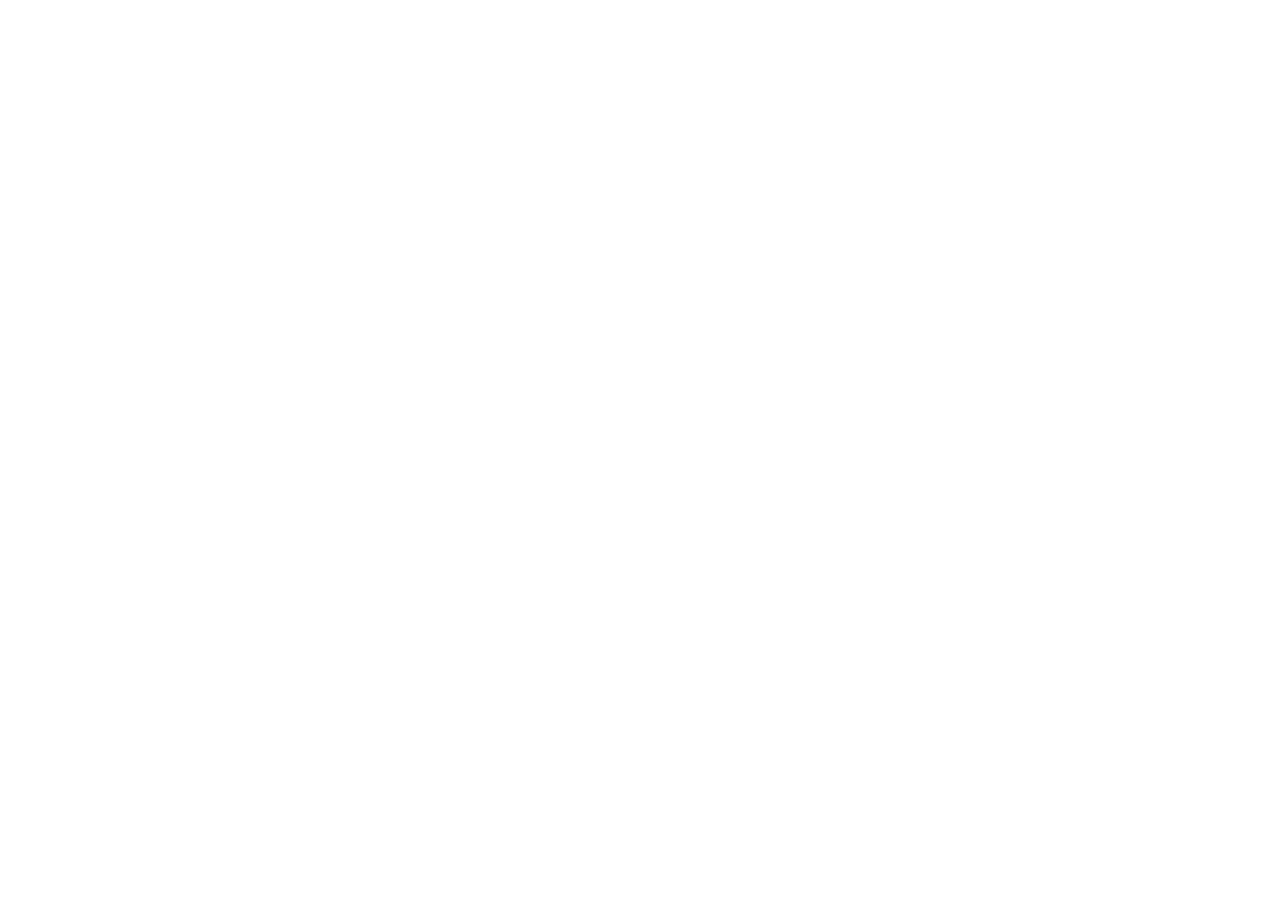
==== about.html @ bd478377 "lagt inn obligatorisk oppsett" ====
<!DOCTYPE html>
<html lang="en">
<head>
    <meta charset="UTF-8">
    <meta name="viewport" content="width=device-width, initial-scale=1.0">
    <title>Document</title>
</head>
<body>
    
</body>
</html>
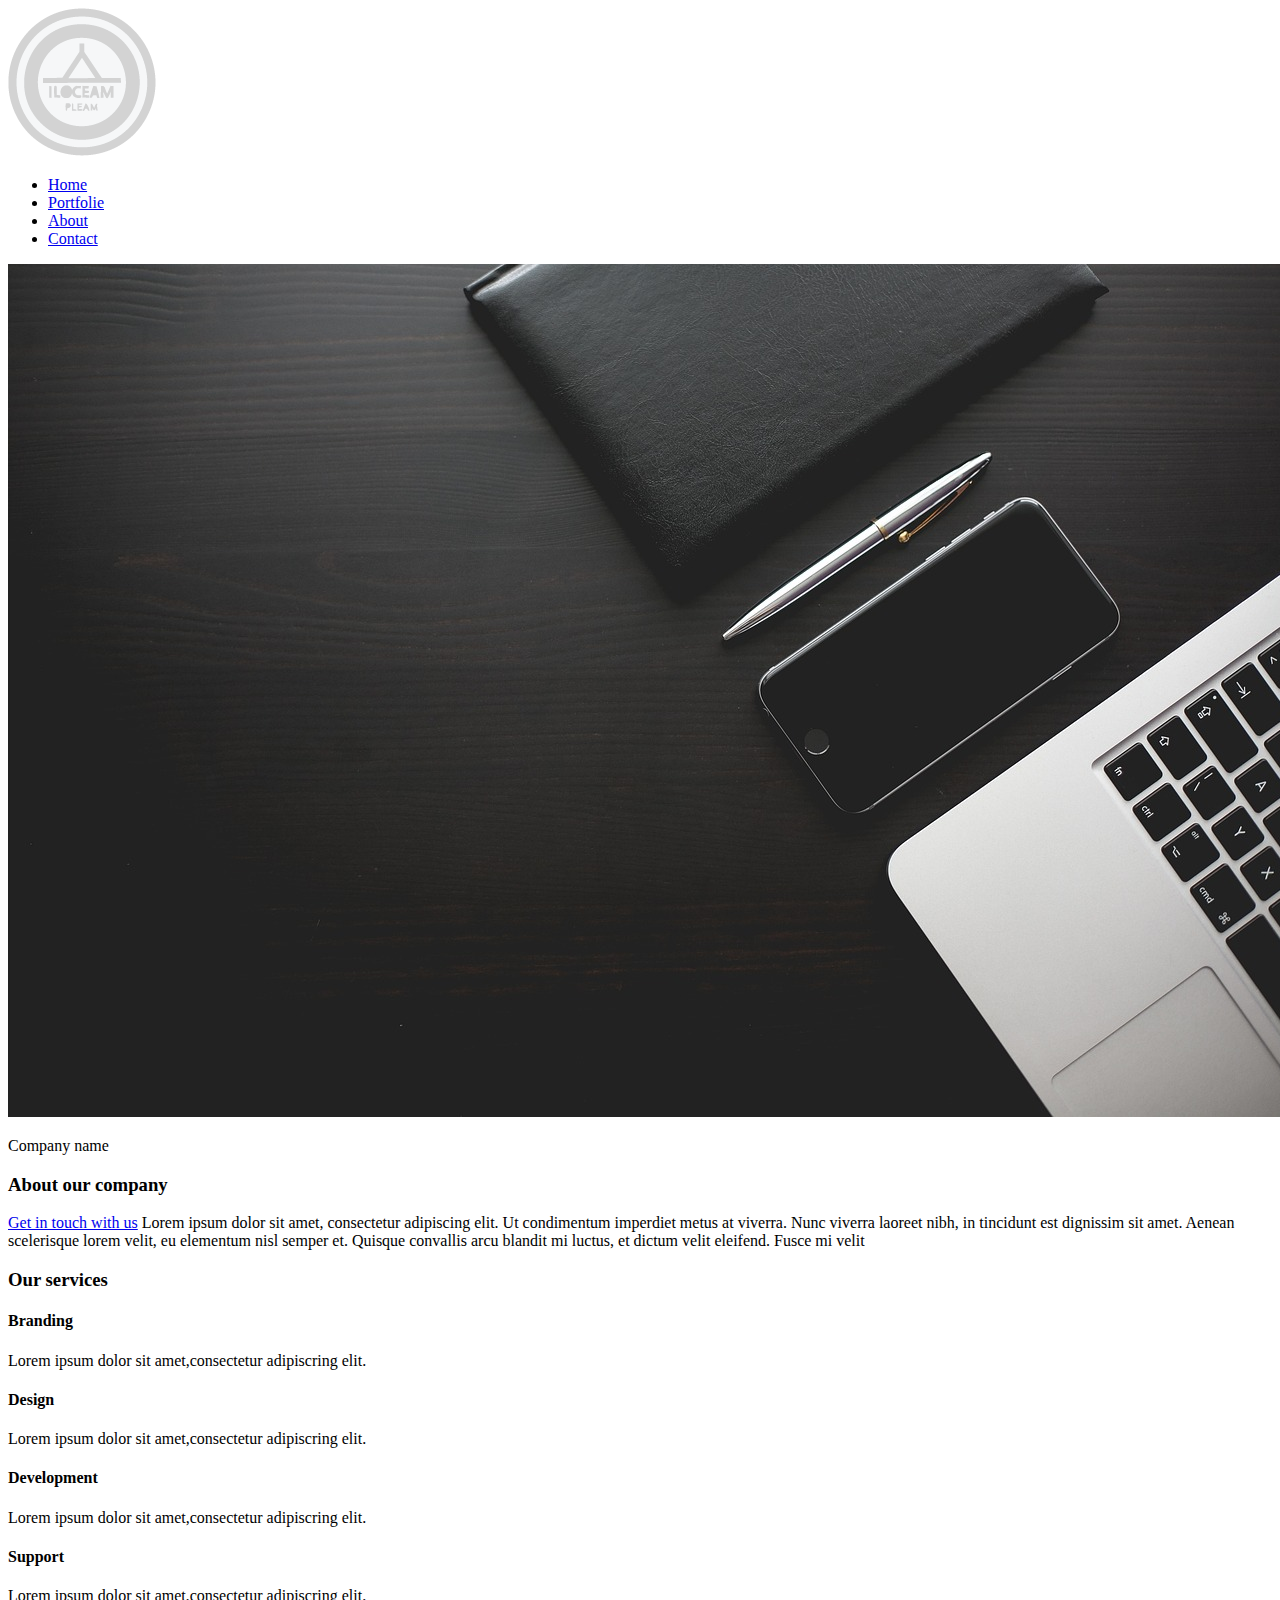
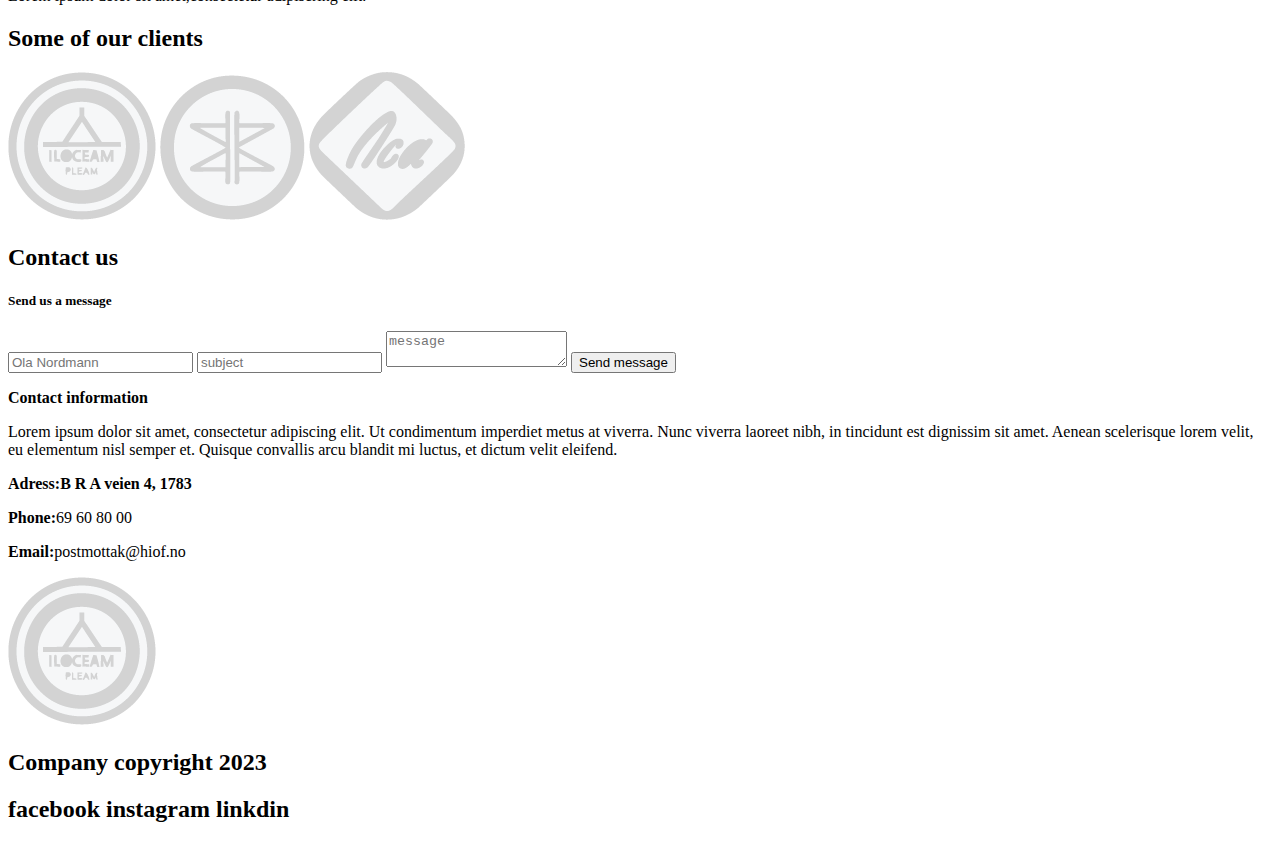
==== commit f4393af7: "snart ferdig!!" ====
--- a/about.html
+++ b/about.html
@@ -3,9 +3,83 @@
 <head>
     <meta charset="UTF-8">
     <meta name="viewport" content="width=device-width, initial-scale=1.0">
+    <link rel="stylesheet" href="css/style.css">
     <title>Document</title>
 </head>
 <body>
-    
+    <header>
+        <nav>
+            <span>
+                <a href="index.html"><img src="img/logo1.png" alt="picture of logo on top of the website."></a>
+            </span>
+            <ul>
+                <li><a href="index.html" class="navigasjon-top">Home</a></li>
+                <li><a href="product.html" class="navigasjon-top">Portfolie</a></li>
+                <li><a href="about.html" class="navigasjon-top">About</a></li>
+                <li><a href="#" class="navigasjon-contact">Contact</a></li>
+            </ul>
+        </nav>
+            <img src="img/office2.jpg" alt="picture of office" class="office2">
+            <div class="overlay-text"><p class="text-in-shadow">Company name</p> <h3 class="text-in-shadow">About our company</h3> <a href="#" class="link-text-about">Get in touch with us</a>
+            Lorem ipsum dolor sit amet, consectetur adipiscing elit. Ut condimentum imperdiet metus at viverra. Nunc viverra laoreet nibh, in tincidunt est dignissim sit amet. Aenean scelerisque lorem velit,
+            eu elementum nisl semper et. Quisque convallis arcu blandit mi luctus, et dictum velit eleifend. Fusce mi velit</div>
+    </header>
+    <main>
+        <h3>Our services</h3>
+        <section class="services">
+            <article>
+                <h4 class="title">Branding</h4>
+                <p class="text-to-services">Lorem ipsum dolor sit amet,consectetur adipiscring elit.</p>
+            </article>
+            <article>
+                <h4 class="title">Design</h4>
+                <p class="text-to-services">Lorem ipsum dolor sit amet,consectetur adipiscring elit.</p>
+            </article>
+            <article>
+                <h4 class="title">Development</h4>
+                <p class="text-to-services">Lorem ipsum dolor sit amet,consectetur adipiscring elit.</p>
+            </article>
+            <article>
+                <h4 class="title">Support</h4>
+                <p class="text-to-services">Lorem ipsum dolor sit amet,consectetur adipiscring elit.</p>
+            </article>
+        </section>
+        <h2 class="some-of-our-c">Some of our clients</h2>
+        <section class="logos">
+            <img src="img/logo1.png" alt="photo of logo 1">
+            <img src="img/logo2.png" alt="photo of logo 2">
+            <img src="img/logo3.png" alt="photo of logo 3">
+        </section>
+    <article class="section-box">
+        <h2>Contact us</h2>
+        <section>
+            <h5>Send us a message</h5>
+            <div class="Contact-content section-box" >
+                <form class="contact-form">
+                <input type="text" id="name" name="name" placeholder="Ola Nordmann">
+                <input type="text" id="subject" name="subject" placeholder="subject">
+                <textarea id="message" name="message" placeholder="message"></textarea>
+                <button type="submit">Send message</button>
+                </form>
+                <div class="contact-info">
+                    <p><strong>Contact information</strong></p>
+                    <p>Lorem ipsum dolor sit amet, consectetur adipiscing elit. Ut condimentum imperdiet metus at viverra.
+                       Nunc viverra laoreet nibh, in tincidunt est dignissim sit amet. Aenean scelerisque lorem velit,
+                       eu elementum nisl semper et. Quisque convallis arcu blandit mi luctus, et dictum velit eleifend.</p>
+                    <p><strong>Adress:</Address>B R A veien 4, 1783</strong></p>
+                    <p><strong>Phone:</strong>69 60 80 00</p>
+                    <p><strong>Email:</strong>postmottak@hiof.no</p>
+                </div>
+            </div>
+        </section>
+    </article>
+    </main>
+    <footer class="text-for-footer">
+        <a href="index.html"><img src="img/logo1.png" alt="picture of logo on top of the website." class="footer-logo"></a>
+        <div class="footer-text">
+            <h2>Company copyright 2023</h2> 
+            <h2>facebook instagram linkdin</h2>
+        </div>
+    </footer>
 </body>
 </html>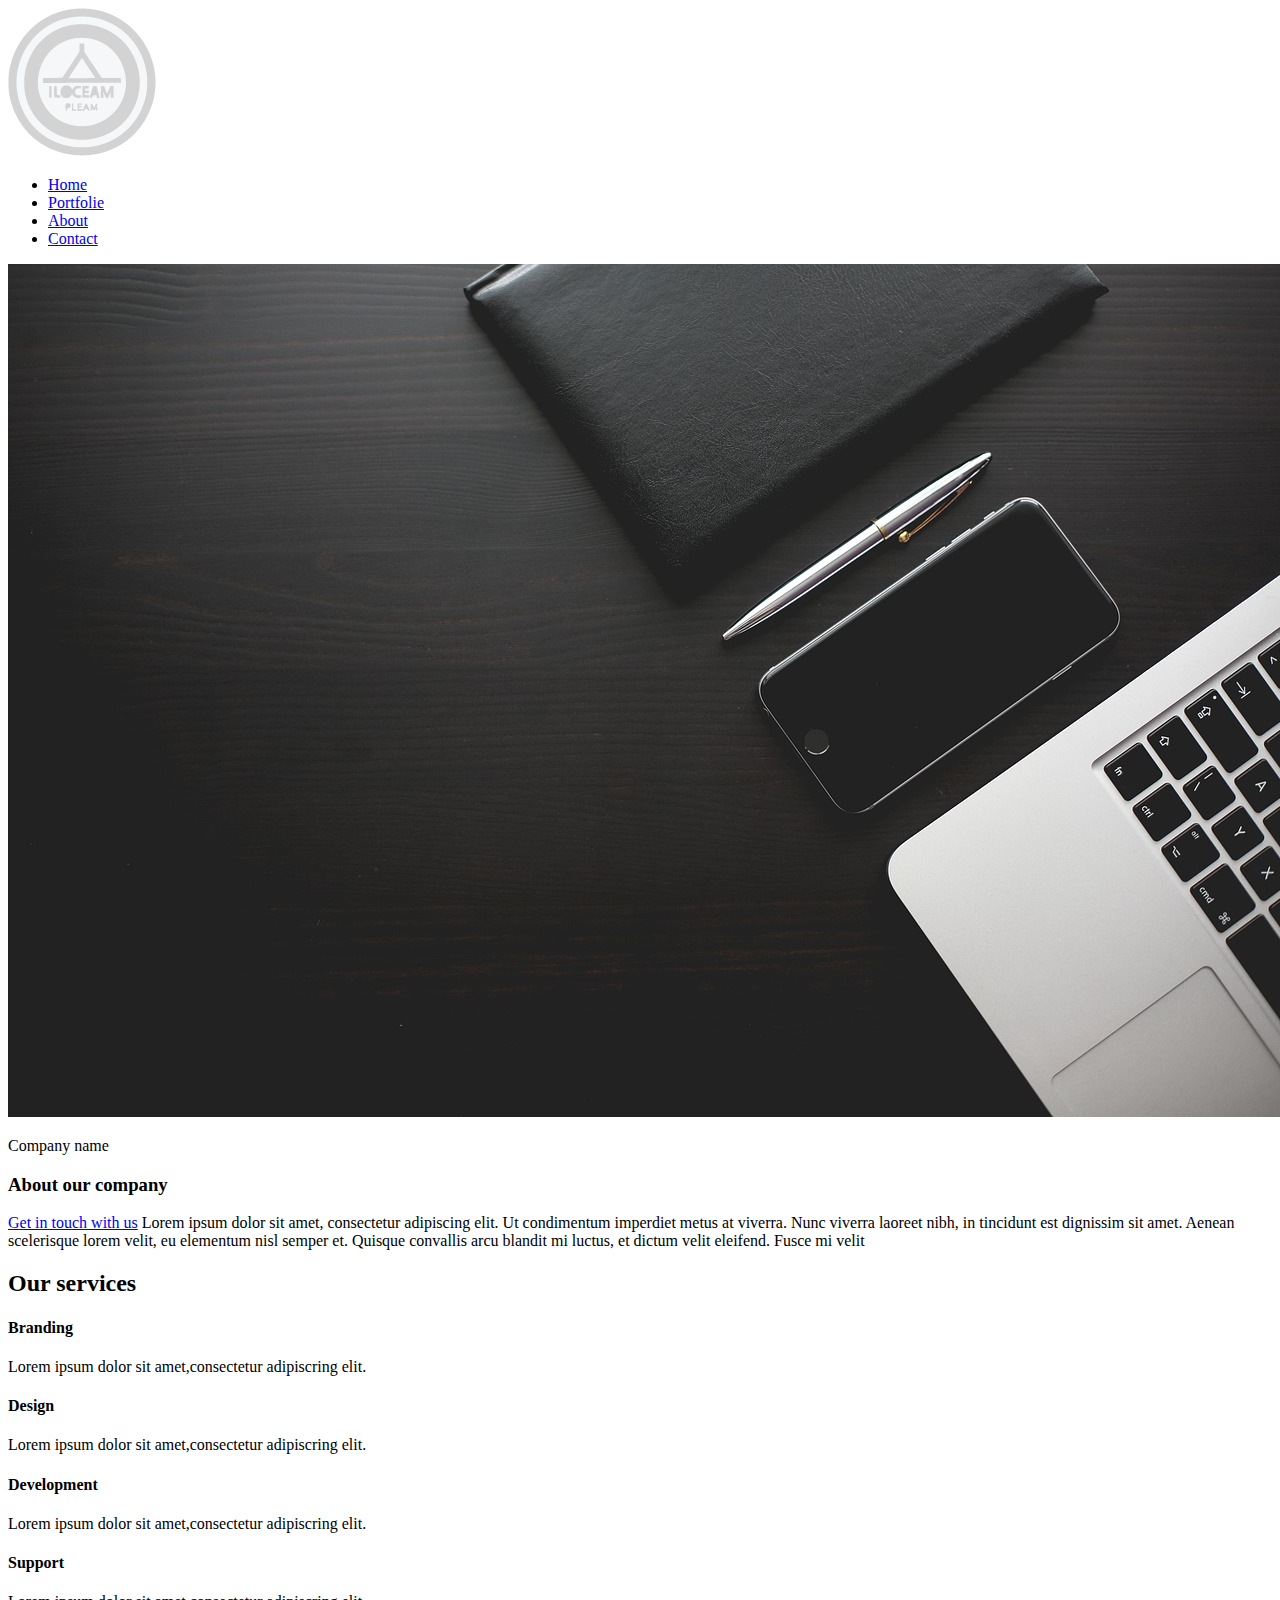
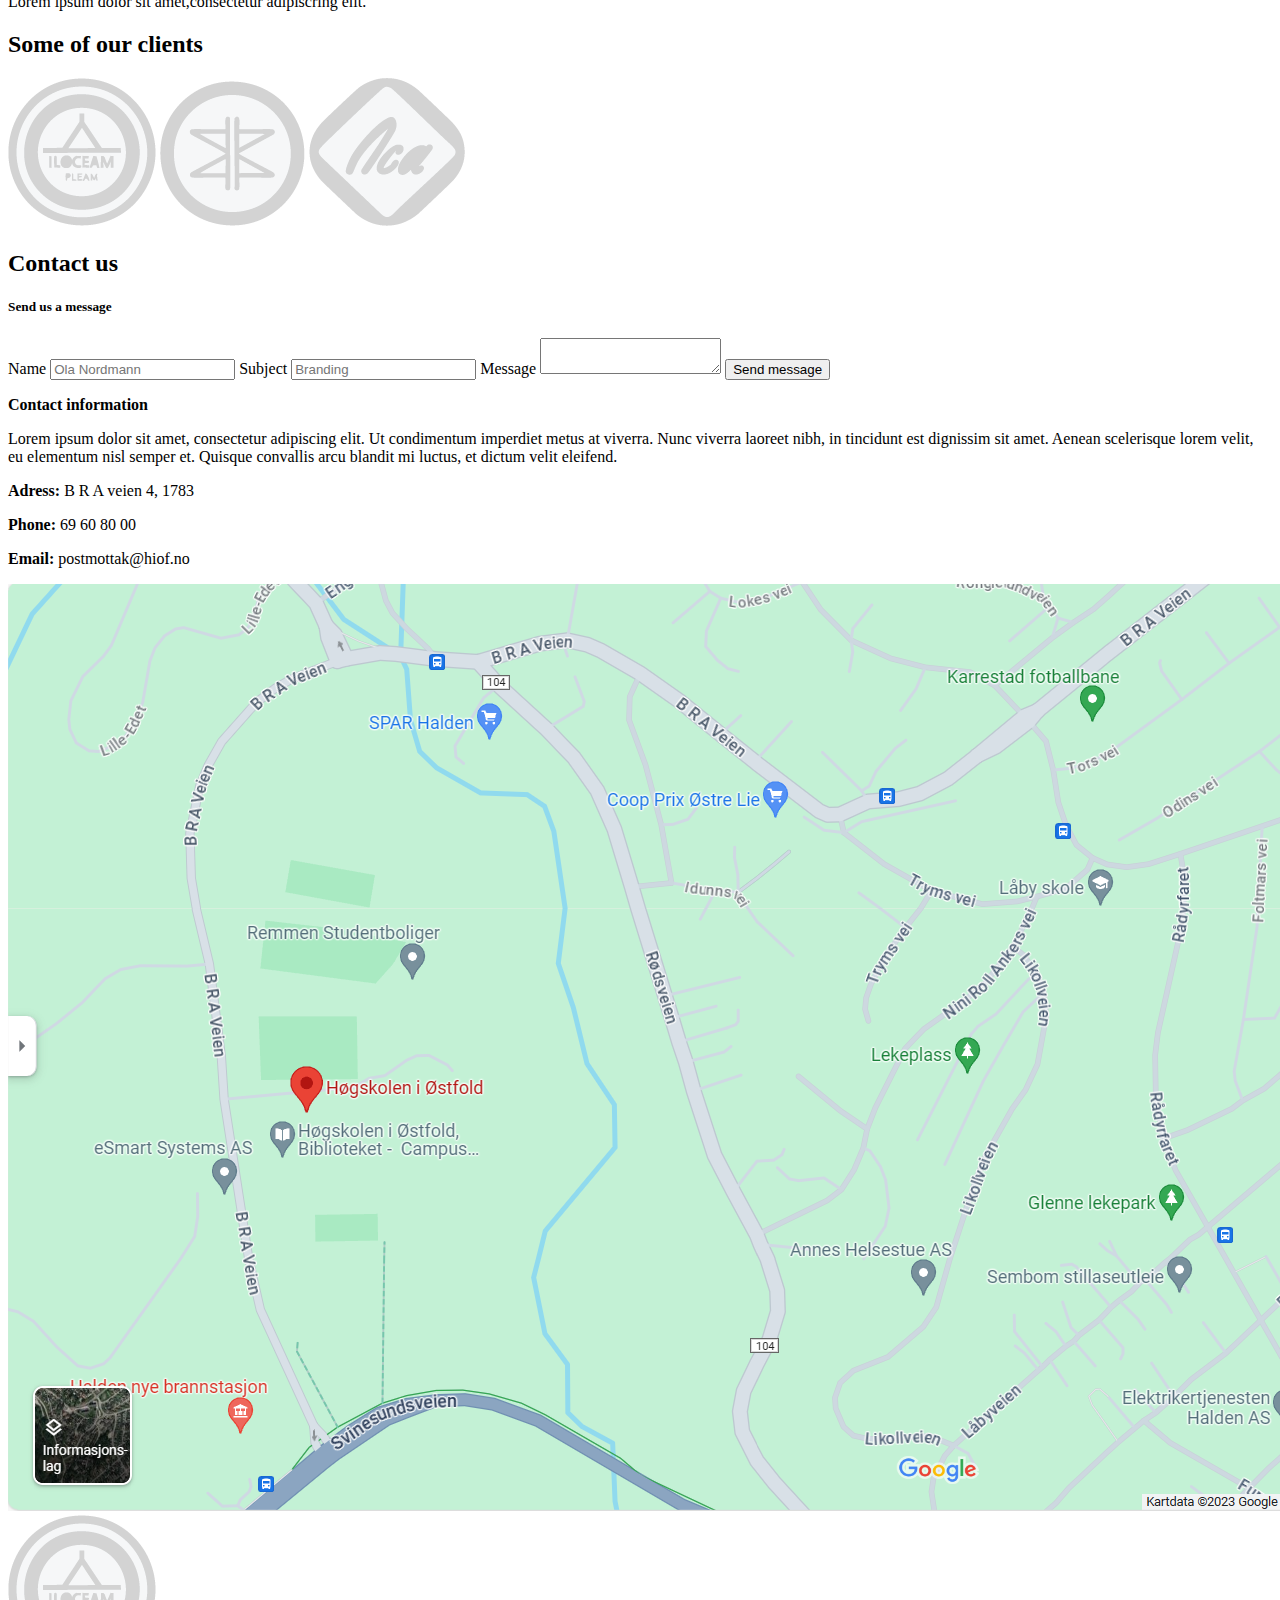
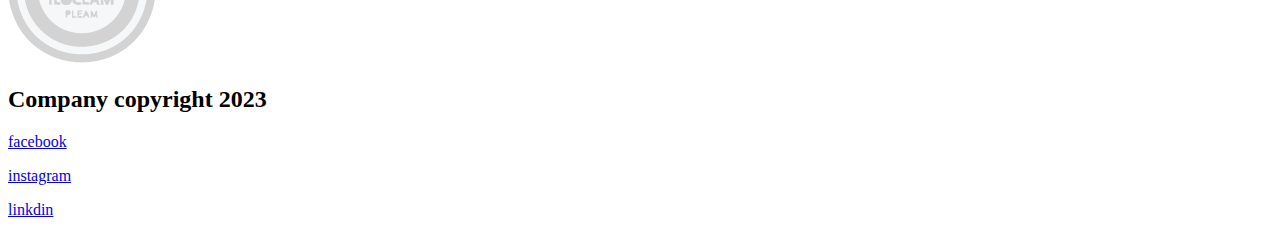
==== commit fe63048d: "endelig resultat av eksamen" ====
--- a/about.html
+++ b/about.html
@@ -16,16 +16,16 @@
                 <li><a href="index.html" class="navigasjon-top">Home</a></li>
                 <li><a href="product.html" class="navigasjon-top">Portfolie</a></li>
                 <li><a href="about.html" class="navigasjon-top">About</a></li>
-                <li><a href="#" class="navigasjon-contact">Contact</a></li>
+                <li><a href="about.html#contact-me" class="navigasjon-contact">Contact</a></li>
             </ul>
         </nav>
             <img src="img/office2.jpg" alt="picture of office" class="office2">
-            <div class="overlay-text"><p class="text-in-shadow">Company name</p> <h3 class="text-in-shadow">About our company</h3> <a href="#" class="link-text-about">Get in touch with us</a>
+            <div class="overlay-text"><p class="text-in-shadow">Company name</p> <h3 class="text-in-shadow">About our company</h3> <a href="about.html#contact-me" class="link-text-about">Get in touch with us</a>
             Lorem ipsum dolor sit amet, consectetur adipiscing elit. Ut condimentum imperdiet metus at viverra. Nunc viverra laoreet nibh, in tincidunt est dignissim sit amet. Aenean scelerisque lorem velit,
             eu elementum nisl semper et. Quisque convallis arcu blandit mi luctus, et dictum velit eleifend. Fusce mi velit</div>
     </header>
     <main>
-        <h3>Our services</h3>
+        <h2>Our services</h2>
         <section class="services">
             <article>
                 <h4 class="title">Branding</h4>
@@ -51,34 +51,42 @@
             <img src="img/logo3.png" alt="photo of logo 3">
         </section>
     <article class="section-box">
-        <h2>Contact us</h2>
-        <section>
+        <h2 class="contact-us">Contact us</h2>
+        <section id="contact-me">
             <h5>Send us a message</h5>
             <div class="Contact-content section-box" >
                 <form class="contact-form">
-                <input type="text" id="name" name="name" placeholder="Ola Nordmann">
-                <input type="text" id="subject" name="subject" placeholder="subject">
-                <textarea id="message" name="message" placeholder="message"></textarea>
+                <label for="name">Name</label>
+                <input type="text" id="name" name="fname" placeholder="Ola Nordmann">
+                <label for="subject">Subject</label>
+                <input type="text" id="subject" name="subject" placeholder="Branding">
+                <label for="message">Message</label>
+                <textarea id="message" name="message" placeholder=""></textarea>
                 <button type="submit">Send message</button>
                 </form>
                 <div class="contact-info">
                     <p><strong>Contact information</strong></p>
-                    <p>Lorem ipsum dolor sit amet, consectetur adipiscing elit. Ut condimentum imperdiet metus at viverra.
+                    <p class="section-box">Lorem ipsum dolor sit amet, consectetur adipiscing elit. Ut condimentum imperdiet metus at viverra.
                        Nunc viverra laoreet nibh, in tincidunt est dignissim sit amet. Aenean scelerisque lorem velit,
                        eu elementum nisl semper et. Quisque convallis arcu blandit mi luctus, et dictum velit eleifend.</p>
-                    <p><strong>Adress:</Address>B R A veien 4, 1783</strong></p>
-                    <p><strong>Phone:</strong>69 60 80 00</p>
-                    <p><strong>Email:</strong>postmottak@hiof.no</p>
+                    <p><strong>Adress:</strong> B R A veien 4, 1783</p>
+                    <p><strong>Phone:</strong> 69 60 80 00</p>
+                    <p><strong>Email:</strong> postmottak@hiof.no</p>
                 </div>
             </div>
         </section>
     </article>
+    <section>
+        <img src="img/map3.png" alt="picture of map" class="map">
+    </section>
     </main>
     <footer class="text-for-footer">
         <a href="index.html"><img src="img/logo1.png" alt="picture of logo on top of the website." class="footer-logo"></a>
         <div class="footer-text">
-            <h2>Company copyright 2023</h2> 
-            <h2>facebook instagram linkdin</h2>
+            <h2>Company copyright 2023</h2>
+            <a href="https://nb-no.facebook.com/" class="sosial-m"><p>facebook</p></a>
+            <a href="https://www.instagram.com/" class="sosial-m" ><p>instagram</p></a>
+            <a href="https://www.linkedin.com/" class="sosial-m"><p>linkdin</p></a>
         </div>
     </footer>
 </body>
